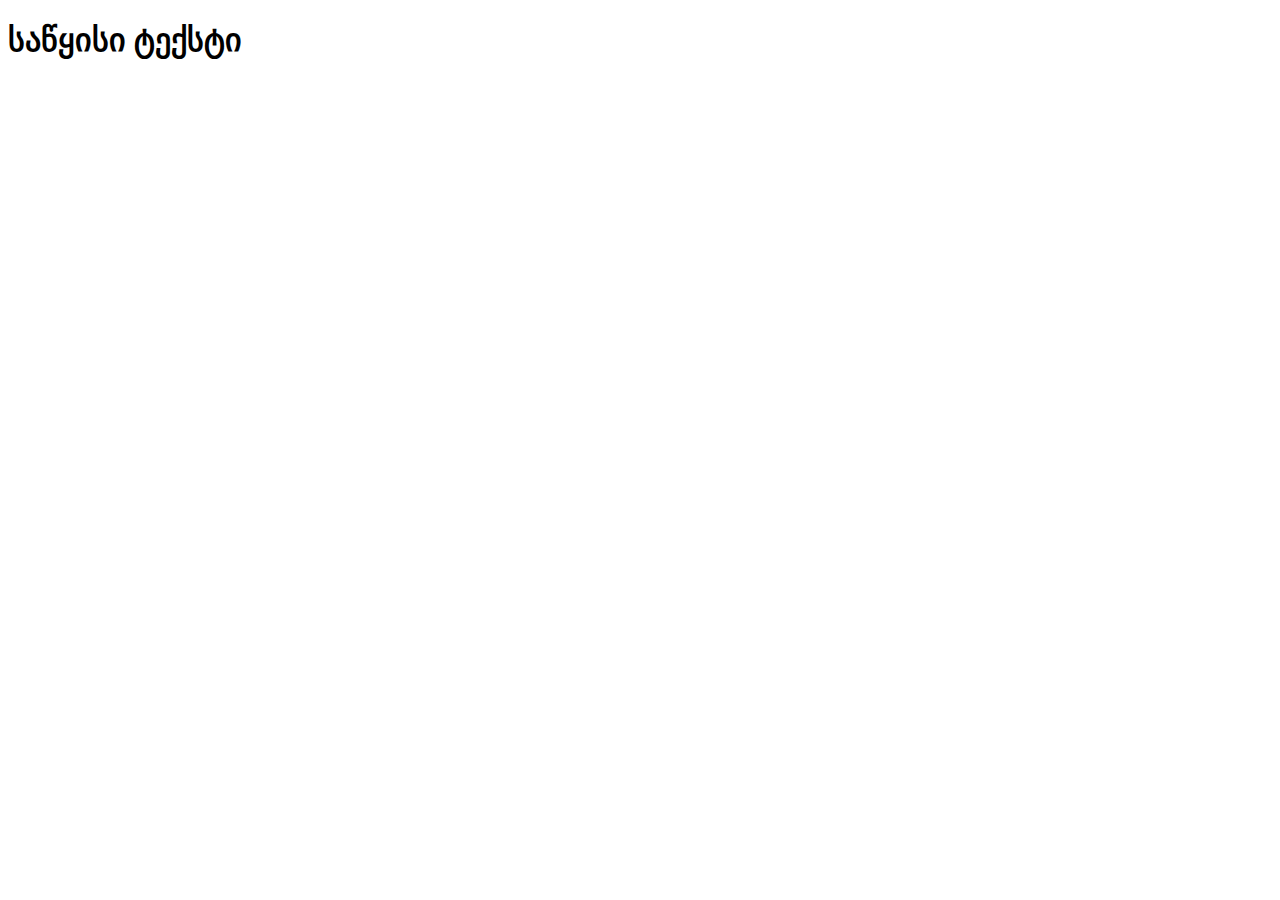
==== js.html @ 8d9fe574 "js" ====
<!DOCTYPE html>
<html lang="en">
<head>
    <meta charset="UTF-8">
    <meta http-equiv="X-UA-Compatible" content="IE=edge">
    <meta name="viewport" content="width=device-width, initial-scale=1.0">
    <title>Document</title>
</head>
<body>
    

    <h1 id="app">საწყისი ტექსტი</h1>

 <script src="js/app.js"></script>
</body>
</html>
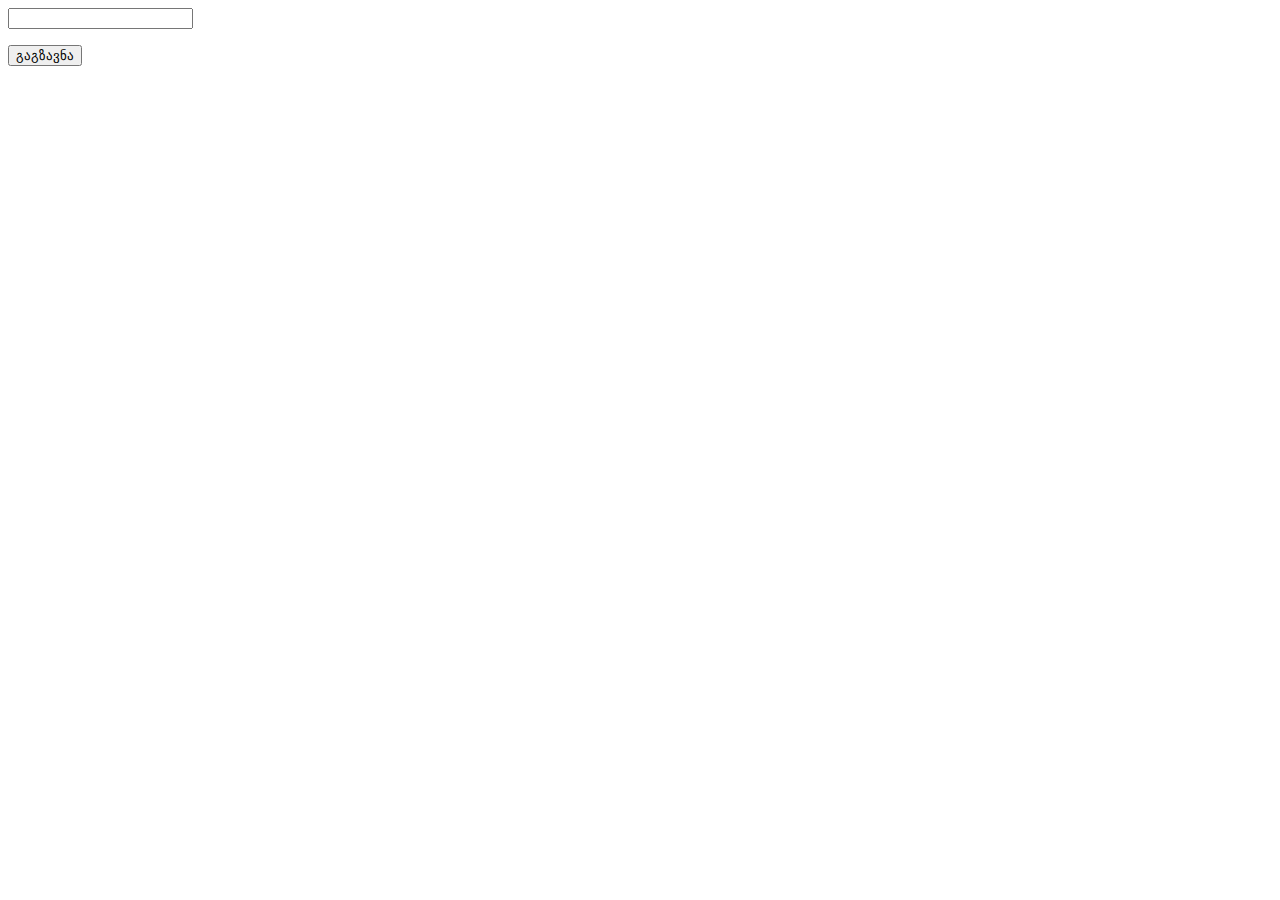
==== commit 9f144e1f: "55" ====
--- a/js.html
+++ b/js.html
@@ -5,12 +5,25 @@
     <meta http-equiv="X-UA-Compatible" content="IE=edge">
     <meta name="viewport" content="width=device-width, initial-scale=1.0">
     <title>Document</title>
+    <link href="https://cdn.jsdelivr.net/npm/bootstrap@5.2.3/dist/css/bootstrap.min.css" rel="stylesheet" integrity="sha384-rbsA2VBKQhggwzxH7pPCaAqO46MgnOM80zW1RWuH61DGLwZJEdK2Kadq2F9CUG65" crossorigin="anonymous">
+   <style>
+    input:focus{
+        box-shadow: none !important;
+    }
+   </style>
 </head>
 <body>
+
+      <form action="" class="mx-auto col-lg-4 p-5 rounded shadow-sm">
+        <input type="text" class="form-control" name="" id="valid">
+        <p class="text-danger" id="output"></p>
+
+        <button class="btn btn-success" id="tst">გაგზავნა</button>
+      </form>
     
 
-    <h1 id="app">საწყისი ტექსტი</h1>
-
- <script src="js/app.js"></script>
+ 
+    <script src="https://cdn.jsdelivr.net/npm/bootstrap@5.2.3/dist/js/bootstrap.bundle.min.js" integrity="sha384-kenU1KFdBIe4zVF0s0G1M5b4hcpxyD9F7jL+jjXkk+Q2h455rYXK/7HAuoJl+0I4" crossorigin="anonymous"></script>
+    <script src="js/app.js"></script>
 </body>
 </html>